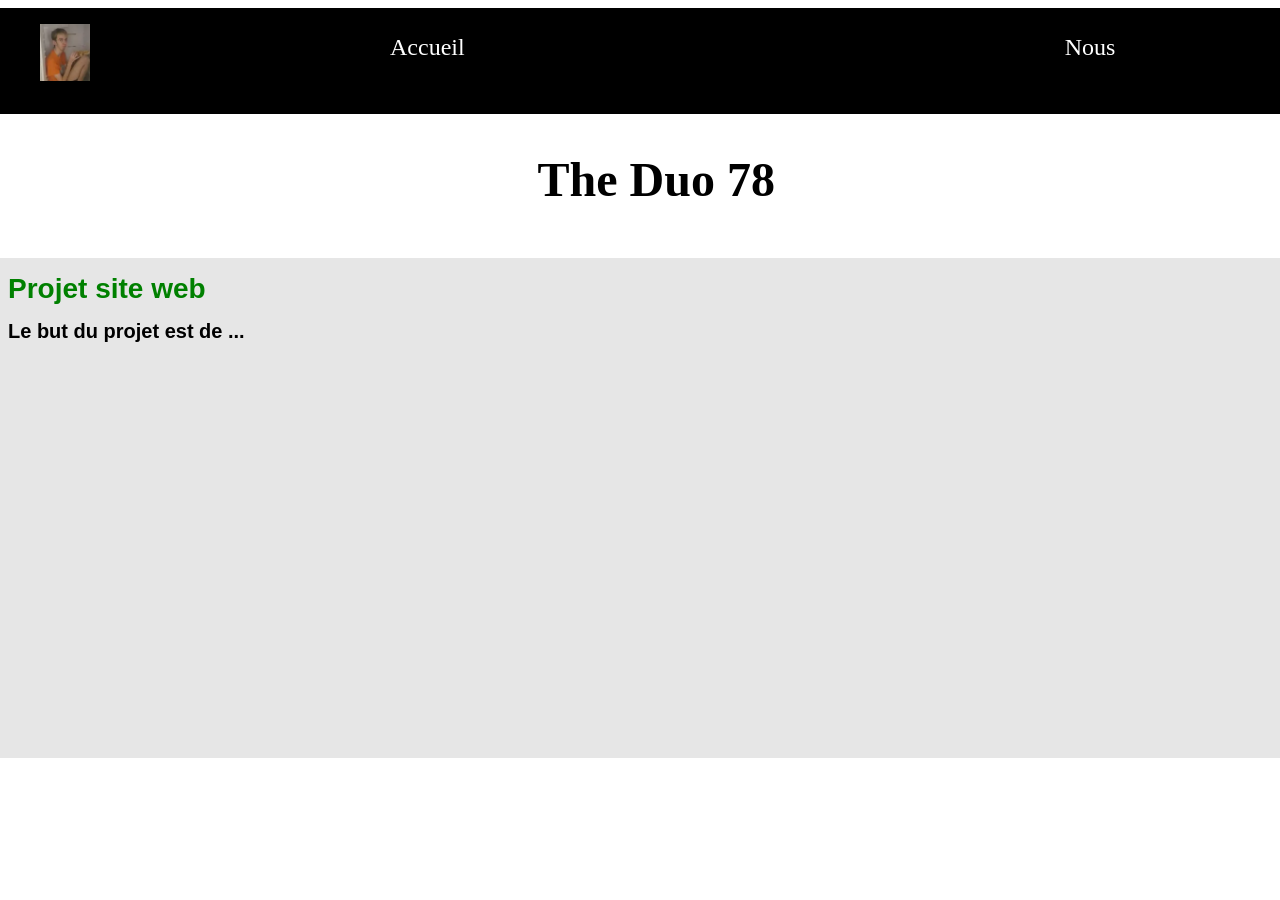
==== index.html @ bdef3617 "Add files via upload" ====
<link href="TheCss78.css" rel="stylesheet" />
<html lang="fr">


<head>
<title>TheTitle78</title>


</head>

<body class=TkFond >
	
	<div class=menu>
	
		<ul>
			
			<a href="TheSecret78.html"><img src="logo.png" width="50" height="auto"></a>
			<li><a href="TheHtml78.html"> Accueil </a></li>
			<li><a href="nous.html"> Nous </a></li>
			<li><a href="Projets.html"> Nos projets </a></li>
		</ul>
	</div>

	<h1 class=Titre>The Duo 78</h1>

	<h2 class=Texte >Projet site web</h2>
	<h3 class=Texte2 >Le but du projet est de ...</h3>
	
	<div style="width: 100px; height: 100px; background: gray; opacity:0.2; top:250px;position:relative;padding: 200px 920px ; left:-10;"></div>


</body>
---- TheCss78.css ----
.TkFond {
	background-color:white;
	}
.Image {
	left:70%;
	top:300px;
	position:absolute;
	z-index:1;
	}
.Titre{
	font-family: "Arial white";
	text-align : center ;
	font-size:300% ;
	color : black;
	top:120px;
	left:42%;
	position:absolute;
	
}
.menu {
	position:fixed; 
	position:absolute;
	z-index:2	
	top:0;
	left:0;
	background:black
	
	}
	
.menu ul{
	display:flex;
	list-style:none;
	
	
	
	
}

.menu li a{
	text-decoration:none;
	color:white;
	padding: 10px 300px ;
	display:block;
	font-size:150% ;
	
	
}

.square {
	
	top:500;
	left:0;
	height:100px;
	background:black;
	color:black;
	opacity:0.5;
	}

.vid {
	
	position:center;
	position: absolute;
	top: 150px;
	left: 25%; 
}

.Texte{
	
	font-size:175% ;
	color : black;
	top:250px;
	position:absolute;
	font-family: 'arial';
	color:green;
	z-index:1;
	
}

.Texte2{
	font-size:125% ;
	color : black;
	top:300px;
	position:absolute;
	font-family: 'arial';
	z-index:1;
	
	
}

.TexteNousHugo{
	font-size:175% ;
	color : black;
	top:450px;
	position:absolute;
	font-family: 'arial';
	color:green;
	z-index:1;
	
}
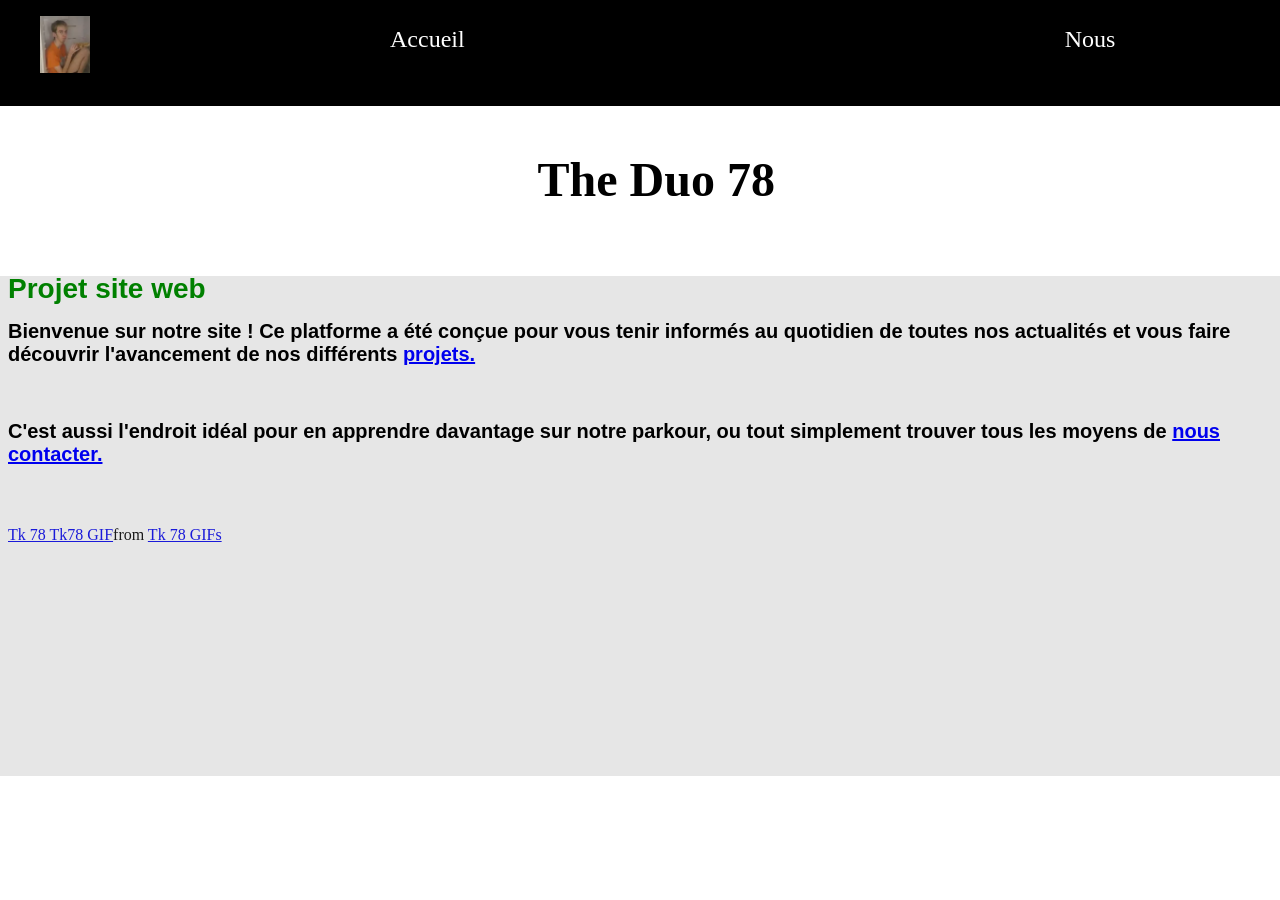
==== commit bae397bb: "Add files via upload" ====
--- a/index.html
+++ b/index.html
@@ -1,6 +1,6 @@
 <link href="TheCss78.css" rel="stylesheet" />
 <html lang="fr">
-
+<a href="scratch.html"> . </a>
 
 <head>
 <title>TheTitle78</title>
@@ -24,9 +24,13 @@
 	<h1 class=Titre>The Duo 78</h1>
 
 	<h2 class=Texte >Projet site web</h2>
-	<h3 class=Texte2 >Le but du projet est de ...</h3>
+	<h3 class=Texte2 >Bienvenue sur notre site ! Ce platforme a été conçue pour vous tenir informés au quotidien de toutes nos actualités et vous faire découvrir l'avancement de nos différents <a href="Projets.html"> projets.</a></h3>
+	
+	<h3 class=Texte4  >C'est aussi l'endroit idéal pour en apprendre davantage sur notre parkour, ou tout simplement trouver tous les moyens de <a href="nous.html"> nous contacter. </a></h3>
+	
+	
 	
 	<div style="width: 100px; height: 100px; background: gray; opacity:0.2; top:250px;position:relative;padding: 200px 920px ; left:-10;"></div>
 
-
+	<div height=100  class="tenor-gif-embed" data-postid="17956666742742362108" data-share-method="host" data-aspect-ratio="1.76596" data-width="20%"><a href="https://tenor.com/view/tk-78-tk78-le%C3%A7on-de-vie-tk78-le%C3%A7on-de-vie-ramenez-vous-gif-17956666742742362108">Tk 78 Tk78 GIF</a>from <a href="https://tenor.com/search/tk+78-gifs">Tk 78 GIFs</a></div> <script type="text/javascript" async src="https://tenor.com/embed.js"></script>
 </body>
--- a/TheCss78.css
+++ b/TheCss78.css
@@ -20,10 +20,11 @@
 .menu {
 	position:fixed; 
 	position:absolute;
-	z-index:2	
+	z-index:2;	
 	top:0;
 	left:0;
 	background:black
+	
 	
 	}
 	
@@ -90,10 +91,58 @@
 .TexteNousHugo{
 	font-size:175% ;
 	color : black;
-	top:450px;
+	top:400px;
 	position:absolute;
 	font-family: 'arial';
 	color:green;
 	z-index:1;
 	
-}+}
+
+
+.Texte4{
+	font-size:125% ;
+	color : black;
+	top:400px;
+	position:absolute;
+	font-family: 'arial';
+	z-index:1;
+	
+	
+}
+
+.Texte2Y{
+	font-size:125% ;
+	color : black;
+	top:325px;
+	position:absolute;
+	font-family: 'arial';
+	z-index:1;
+	
+	
+}
+
+
+
+
+
+
+.Texte3Y{
+	font-size:125% ;
+	color : black;
+	top:350px;
+	position:absolute;
+	font-family: 'arial';
+	z-index:1;
+	
+	
+}
+
+
+.scratch{
+	left:40%;
+	top:300px;
+	position:absolute;
+	z-index:1;
+	size=200%
+	}
